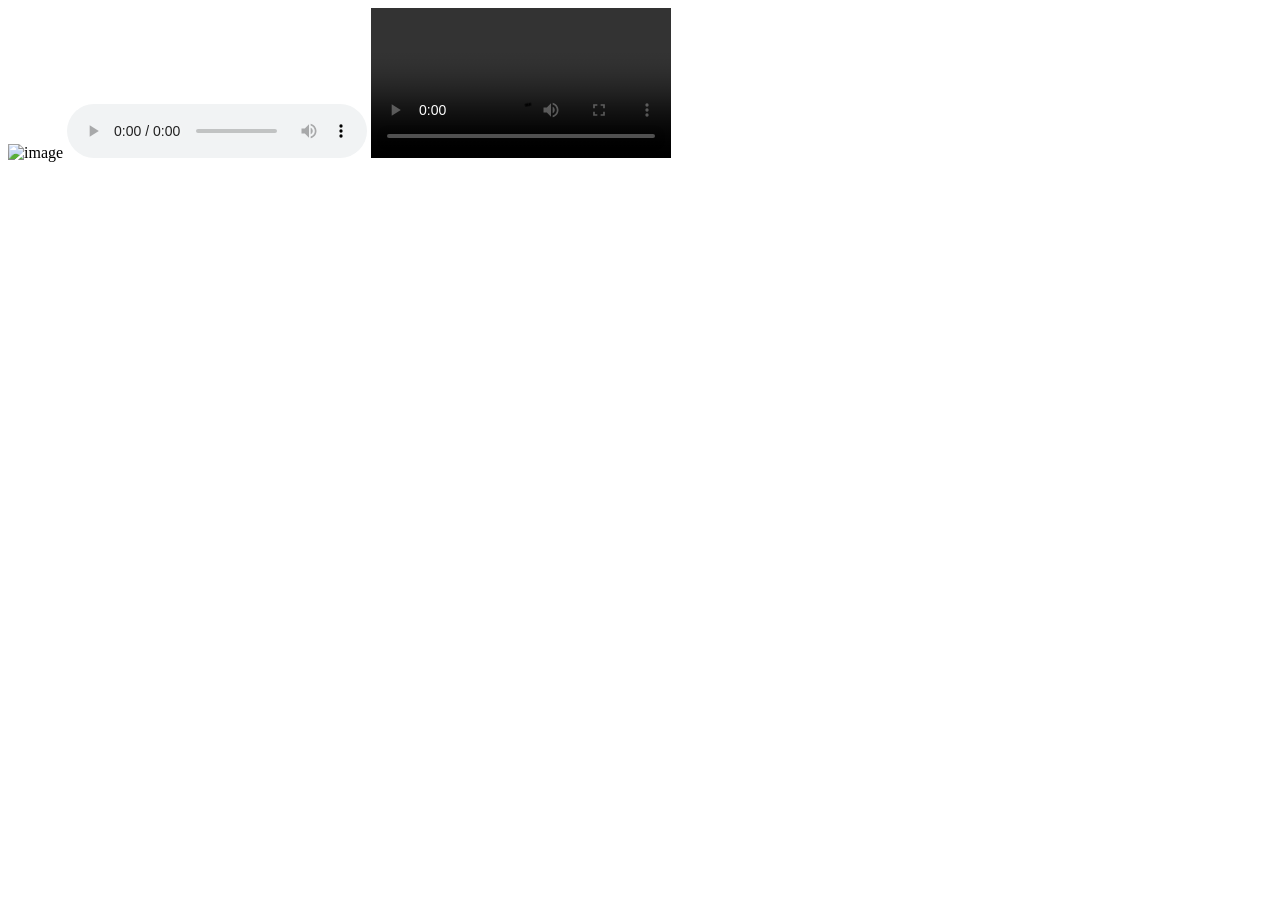
==== HTML/about.html @ 6741d787 "HTML complete" ====
<!DOCTYPE html>
<html lang="en">
<head>
    <meta charset="UTF-8">
    <meta name="viewport" content="width=device-width, initial-scale=1.0">
    <title>about</title>
</head>
<body>
    <img src="../assets/image.png" height="100px" width="100px" alt="image">   
    <audio src="../assets/audio..mp3" controls autoplay loop></audio> 
    <video src="../assets/video.mp3" controls autoplay loop></video> 
</body>
</html>
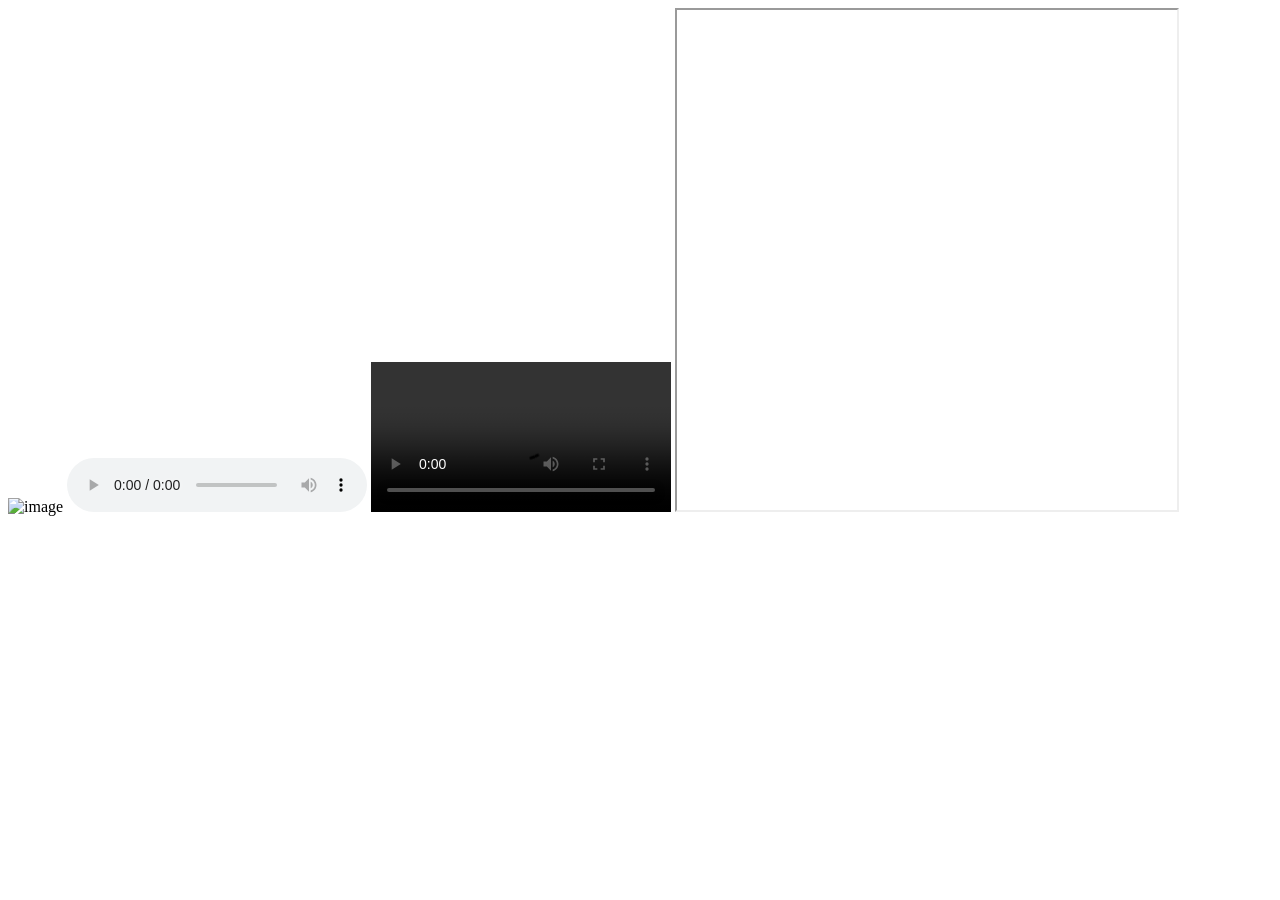
==== commit b04664ea: "CSS Basic and Box Model" ====
--- a/HTML/about.html
+++ b/HTML/about.html
@@ -8,6 +8,8 @@
 <body>
     <img src="../assets/image.png" height="100px" width="100px" alt="image">   
     <audio src="../assets/audio..mp3" controls autoplay loop></audio> 
-    <video src="../assets/video.mp3" controls autoplay loop></video> 
+    <video src="../assets/video.mp3" controls autoplay loop></video>
+    <iframe src="https://rampex.in/" width="500px" height="500px"></iframe>
+    <iframe width="560" height="315" src="https://www.youtube.com/embed/TxQJXTY_A0w?si=YlWfO_Q4ZYX6OqXm" title="YouTube video player" frameborder="0" allow="accelerometer; autoplay; clipboard-write; encrypted-media; gyroscope; picture-in-picture; web-share" referrerpolicy="strict-origin-when-cross-origin" allowfullscreen></iframe>
 </body>
 </html>
